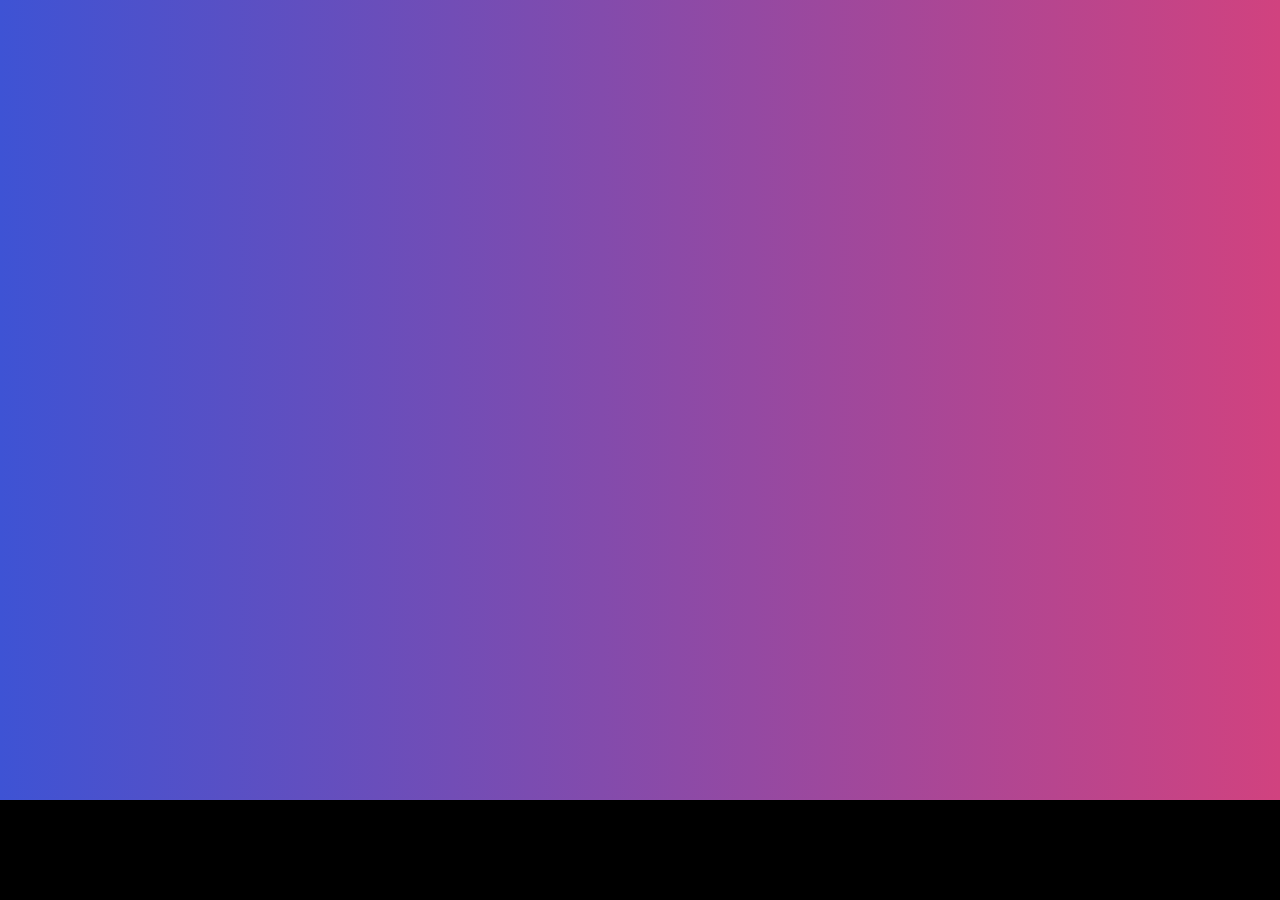
==== Animated Background Gradient.html @ d2be0c61 "Added Animated Background Gradient" ====
<!DOCTYPE html>
<html>
<head>
    <script src="https://cdnjs.cloudflare.com/ajax/libs/jquery/2.0.2/jquery.min.js"></script>
    <style>
        body {
            background-color: #000000;
            padding: 0px;
            margin: 0px;
        }
        #gradient {
            width: 100%;
            height: 800px;
            padding: 0px;
            margin: 0px;
        }
    </style>
</head>
<body>
    <div id="gradient"></div>
    <script>
        var colors = new Array(
            [62, 35, 255],
            [60, 255, 60],
            [255, 35, 98],
            [45, 175, 230],
            [255, 0, 255],
            [255, 128, 0]);

        var step = 0;
        var colorIndices = [0, 1, 2, 3];
        var gradientSpeed = 0.002;
        function updateGradient() {

            if ($ === undefined) return;

            var c0_0 = colors[colorIndices[0]];
            var c0_1 = colors[colorIndices[1]];
            var c1_0 = colors[colorIndices[2]];
            var c1_1 = colors[colorIndices[3]];

            var istep = 1 - step;
            var r1 = Math.round(istep * c0_0[0] + step * c0_1[0]);
            var g1 = Math.round(istep * c0_0[1] + step * c0_1[1]);
            var b1 = Math.round(istep * c0_0[2] + step * c0_1[2]);
            var color1 = "rgb(" + r1 + "," + g1 + "," + b1 + ")";

            var r2 = Math.round(istep * c1_0[0] + step * c1_1[0]);
            var g2 = Math.round(istep * c1_0[1] + step * c1_1[1]);
            var b2 = Math.round(istep * c1_0[2] + step * c1_1[2]);
            var color2 = "rgb(" + r2 + "," + g2 + "," + b2 + ")";

            $('#gradient').css({
                background: "-webkit-gradient(linear, left top, right top, from(" + color1 + "), to(" + color2 + "))"
            }).css({
                background: "-moz-linear-gradient(left, " + color1 + " 0%, " + color2 + " 100%)"
            });
            step += gradientSpeed;
            if (step >= 1) {
                step %= 1;
                colorIndices[0] = colorIndices[1];
                colorIndices[2] = colorIndices[3];
                colorIndices[1] = (colorIndices[1] + Math.floor(1 + Math.random() * (colors.length - 1))) % colors.length;
                colorIndices[3] = (colorIndices[3] + Math.floor(1 + Math.random() * (colors.length - 1))) % colors.length;

            }
        }
        setInterval(updateGradient, 10);
    </script>
</body>
</html>
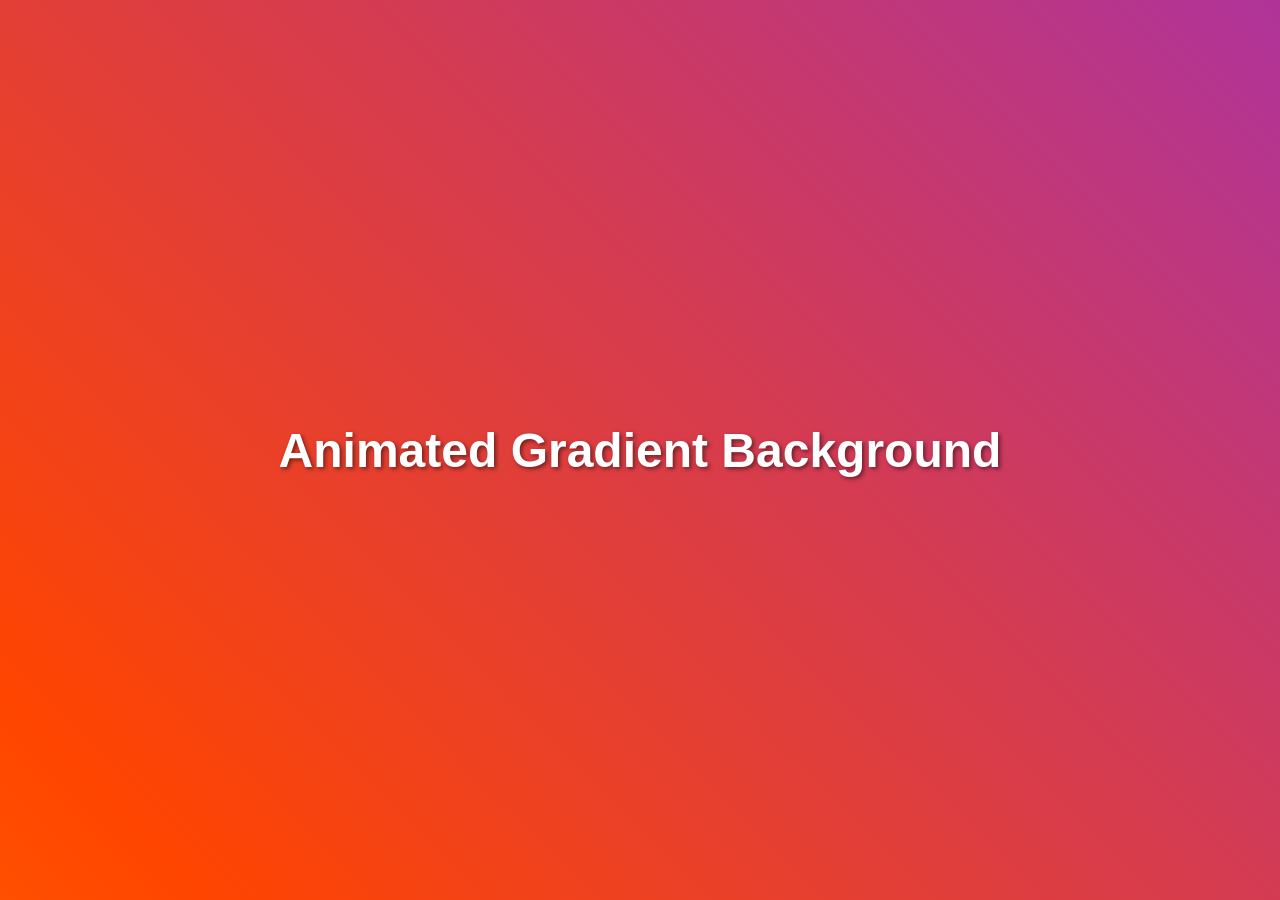
==== commit e466bfc1: "feat: Add Animated Background Gradient Implemented a dynamic animated gradient background on the web" ====
--- a/Animated Background Gradient.html
+++ b/Animated Background Gradient.html
@@ -1,71 +1,47 @@
 <!DOCTYPE html>
-<html>
+<html lang="en">
 <head>
-    <script src="https://cdnjs.cloudflare.com/ajax/libs/jquery/2.0.2/jquery.min.js"></script>
+    <meta charset="UTF-8">
+    <meta name="viewport" content="width=device-width, initial-scale=1.0">
+    <title>Animated Gradient Background</title>
     <style>
         body {
-            background-color: #000000;
-            padding: 0px;
-            margin: 0px;
+            margin: 0;
+            overflow: hidden;
+            display: flex;
+            align-items: center;
+            justify-content: center;
+            height: 100vh;
+            background: linear-gradient(45deg, #FFD700, #FF4500, #8A2BE2, #00BFFF);
+            background-size: 400% 400%;
+            animation: gradientAnimation 15s ease infinite;
         }
-        #gradient {
-            width: 100%;
-            height: 800px;
-            padding: 0px;
-            margin: 0px;
+
+        @keyframes gradientAnimation {
+            0% {
+                background-position: 0% 50%;
+            }
+            50% {
+                background-position: 100% 50%;
+            }
+            100% {
+                background-position: 0% 50%;
+            }
+        }
+
+        h1 {
+            font-family: 'Arial', sans-serif;
+            font-size: 3em;
+            color: #fff;
+            text-shadow: 2px 2px 4px rgba(0, 0, 0, 0.5);
         }
     </style>
 </head>
 <body>
-    <div id="gradient"></div>
+    <h1>Animated Gradient Background</h1>
+
     <script>
-        var colors = new Array(
-            [62, 35, 255],
-            [60, 255, 60],
-            [255, 35, 98],
-            [45, 175, 230],
-            [255, 0, 255],
-            [255, 128, 0]);
-
-        var step = 0;
-        var colorIndices = [0, 1, 2, 3];
-        var gradientSpeed = 0.002;
-        function updateGradient() {
-
-            if ($ === undefined) return;
-
-            var c0_0 = colors[colorIndices[0]];
-            var c0_1 = colors[colorIndices[1]];
-            var c1_0 = colors[colorIndices[2]];
-            var c1_1 = colors[colorIndices[3]];
-
-            var istep = 1 - step;
-            var r1 = Math.round(istep * c0_0[0] + step * c0_1[0]);
-            var g1 = Math.round(istep * c0_0[1] + step * c0_1[1]);
-            var b1 = Math.round(istep * c0_0[2] + step * c0_1[2]);
-            var color1 = "rgb(" + r1 + "," + g1 + "," + b1 + ")";
-
-            var r2 = Math.round(istep * c1_0[0] + step * c1_1[0]);
-            var g2 = Math.round(istep * c1_0[1] + step * c1_1[1]);
-            var b2 = Math.round(istep * c1_0[2] + step * c1_1[2]);
-            var color2 = "rgb(" + r2 + "," + g2 + "," + b2 + ")";
-
-            $('#gradient').css({
-                background: "-webkit-gradient(linear, left top, right top, from(" + color1 + "), to(" + color2 + "))"
-            }).css({
-                background: "-moz-linear-gradient(left, " + color1 + " 0%, " + color2 + " 100%)"
-            });
-            step += gradientSpeed;
-            if (step >= 1) {
-                step %= 1;
-                colorIndices[0] = colorIndices[1];
-                colorIndices[2] = colorIndices[3];
-                colorIndices[1] = (colorIndices[1] + Math.floor(1 + Math.random() * (colors.length - 1))) % colors.length;
-                colorIndices[3] = (colorIndices[3] + Math.floor(1 + Math.random() * (colors.length - 1))) % colors.length;
-
-            }
-        }
-        setInterval(updateGradient, 10);
+        // You can add JavaScript code here if needed
     </script>
 </body>
-</html>+</html>
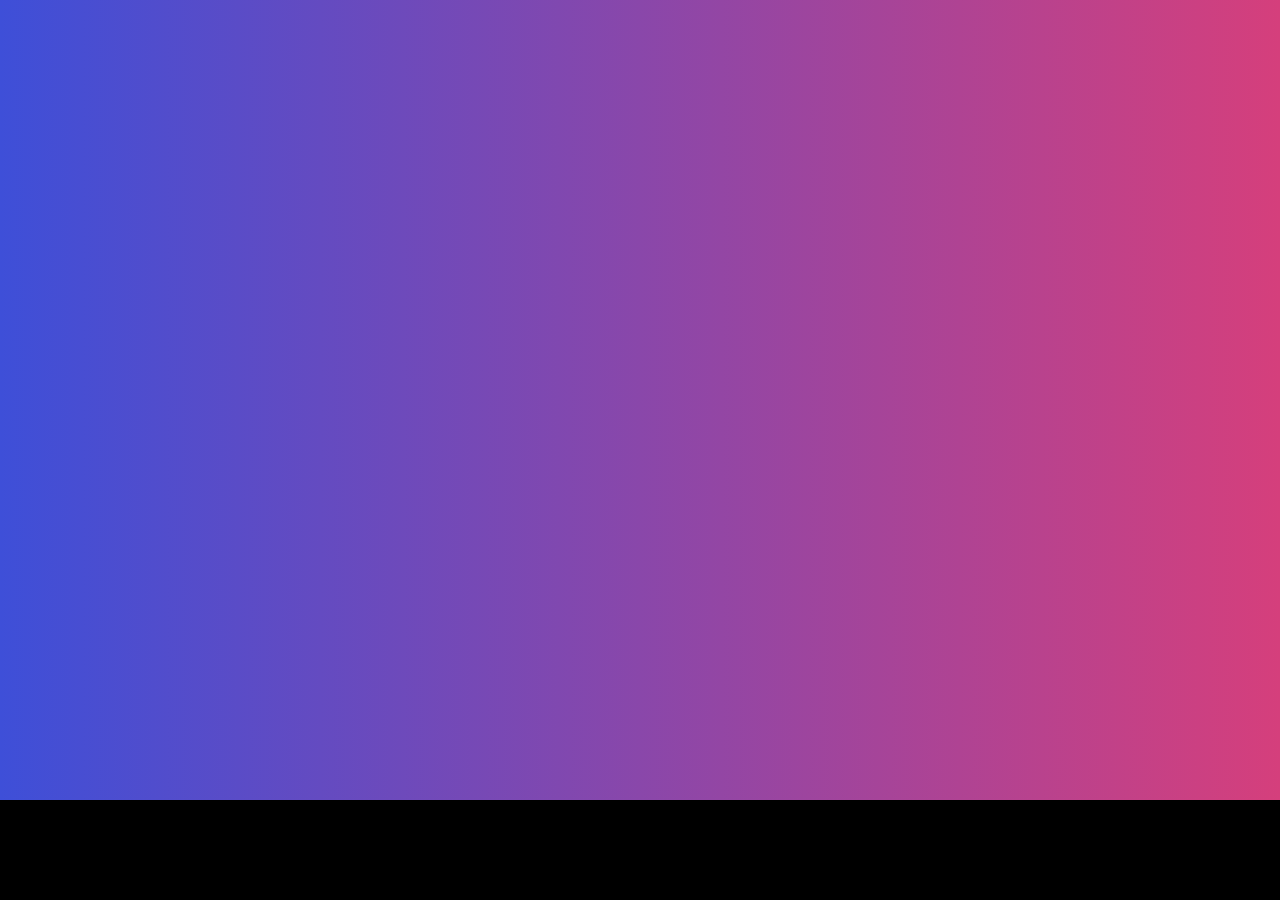
==== commit b0810117: "Merge pull request #4 from mrghost100348/main Added Animated Background Gradient" ====
--- a/Animated Background Gradient.html
+++ b/Animated Background Gradient.html
@@ -1,47 +1,71 @@
 <!DOCTYPE html>
-<html lang="en">
+<html>
 <head>
-    <meta charset="UTF-8">
-    <meta name="viewport" content="width=device-width, initial-scale=1.0">
-    <title>Animated Gradient Background</title>
+    <script src="https://cdnjs.cloudflare.com/ajax/libs/jquery/2.0.2/jquery.min.js"></script>
     <style>
         body {
-            margin: 0;
-            overflow: hidden;
-            display: flex;
-            align-items: center;
-            justify-content: center;
-            height: 100vh;
-            background: linear-gradient(45deg, #FFD700, #FF4500, #8A2BE2, #00BFFF);
-            background-size: 400% 400%;
-            animation: gradientAnimation 15s ease infinite;
+            background-color: #000000;
+            padding: 0px;
+            margin: 0px;
         }
-
-        @keyframes gradientAnimation {
-            0% {
-                background-position: 0% 50%;
-            }
-            50% {
-                background-position: 100% 50%;
-            }
-            100% {
-                background-position: 0% 50%;
-            }
-        }
-
-        h1 {
-            font-family: 'Arial', sans-serif;
-            font-size: 3em;
-            color: #fff;
-            text-shadow: 2px 2px 4px rgba(0, 0, 0, 0.5);
+        #gradient {
+            width: 100%;
+            height: 800px;
+            padding: 0px;
+            margin: 0px;
         }
     </style>
 </head>
 <body>
-    <h1>Animated Gradient Background</h1>
+    <div id="gradient"></div>
+    <script>
+        var colors = new Array(
+            [62, 35, 255],
+            [60, 255, 60],
+            [255, 35, 98],
+            [45, 175, 230],
+            [255, 0, 255],
+            [255, 128, 0]);
 
-    <script>
-        // You can add JavaScript code here if needed
+        var step = 0;
+        var colorIndices = [0, 1, 2, 3];
+        var gradientSpeed = 0.002;
+        function updateGradient() {
+
+            if ($ === undefined) return;
+
+            var c0_0 = colors[colorIndices[0]];
+            var c0_1 = colors[colorIndices[1]];
+            var c1_0 = colors[colorIndices[2]];
+            var c1_1 = colors[colorIndices[3]];
+
+            var istep = 1 - step;
+            var r1 = Math.round(istep * c0_0[0] + step * c0_1[0]);
+            var g1 = Math.round(istep * c0_0[1] + step * c0_1[1]);
+            var b1 = Math.round(istep * c0_0[2] + step * c0_1[2]);
+            var color1 = "rgb(" + r1 + "," + g1 + "," + b1 + ")";
+
+            var r2 = Math.round(istep * c1_0[0] + step * c1_1[0]);
+            var g2 = Math.round(istep * c1_0[1] + step * c1_1[1]);
+            var b2 = Math.round(istep * c1_0[2] + step * c1_1[2]);
+            var color2 = "rgb(" + r2 + "," + g2 + "," + b2 + ")";
+
+            $('#gradient').css({
+                background: "-webkit-gradient(linear, left top, right top, from(" + color1 + "), to(" + color2 + "))"
+            }).css({
+                background: "-moz-linear-gradient(left, " + color1 + " 0%, " + color2 + " 100%)"
+            });
+            step += gradientSpeed;
+            if (step >= 1) {
+                step %= 1;
+                colorIndices[0] = colorIndices[1];
+                colorIndices[2] = colorIndices[3];
+                colorIndices[1] = (colorIndices[1] + Math.floor(1 + Math.random() * (colors.length - 1))) % colors.length;
+                colorIndices[3] = (colorIndices[3] + Math.floor(1 + Math.random() * (colors.length - 1))) % colors.length;
+
+            }
+        }
+        setInterval(updateGradient, 10);
     </script>
 </body>
-</html>
+</html>
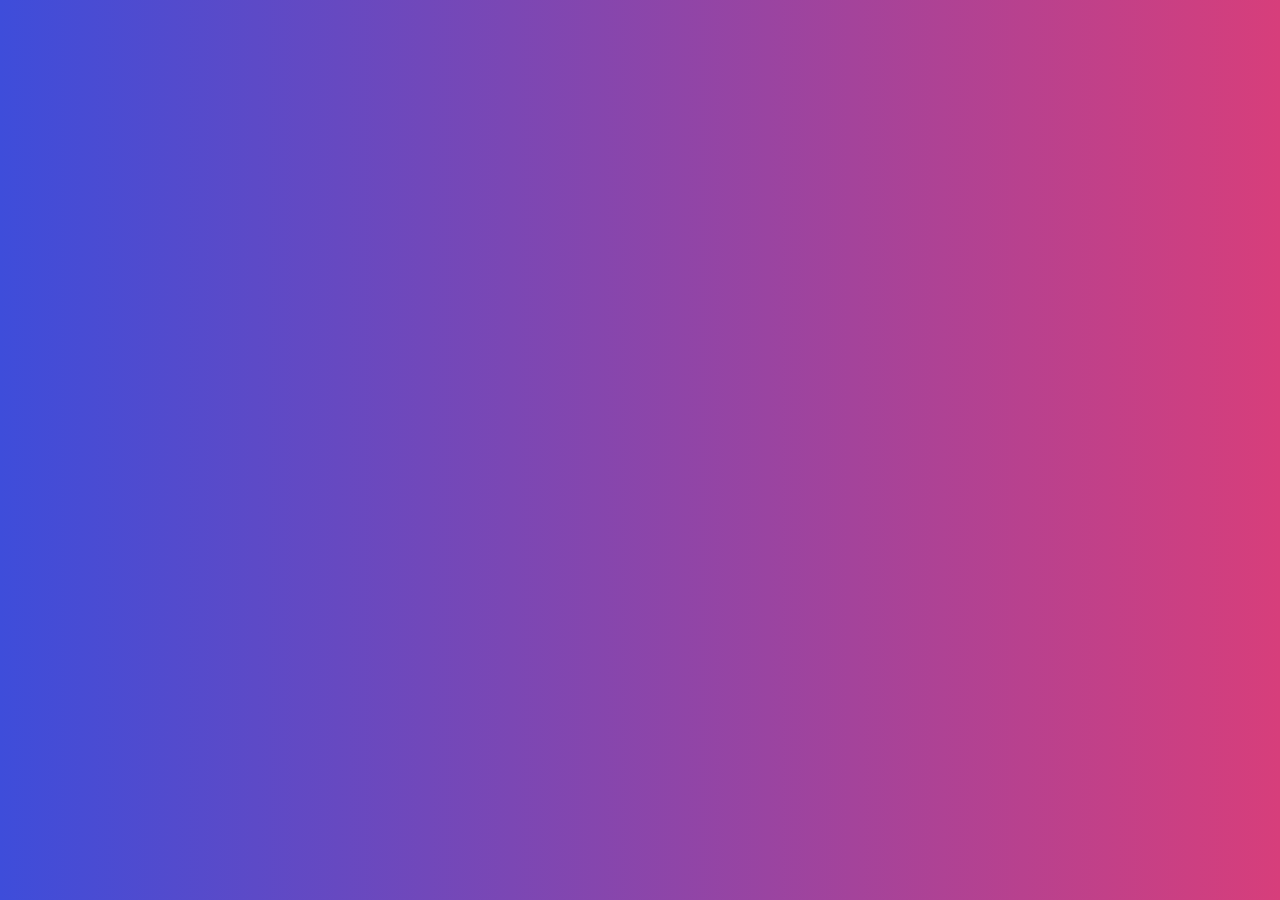
==== commit 3f7de2dc: "Add my Hacktoberfest contribution" ====
--- a/Animated Background Gradient.html
+++ b/Animated Background Gradient.html
@@ -4,34 +4,33 @@
     <script src="https://cdnjs.cloudflare.com/ajax/libs/jquery/2.0.2/jquery.min.js"></script>
     <style>
         body {
-            background-color: #000000;
-            padding: 0px;
-            margin: 0px;
+            margin: 0;
+            overflow: hidden;
         }
         #gradient {
             width: 100%;
-            height: 800px;
-            padding: 0px;
-            margin: 0px;
+            height: 100vh;
+            position: absolute;
         }
     </style>
 </head>
 <body>
     <div id="gradient"></div>
     <script>
-        var colors = new Array(
+        var colors = [
             [62, 35, 255],
             [60, 255, 60],
             [255, 35, 98],
             [45, 175, 230],
             [255, 0, 255],
-            [255, 128, 0]);
+            [255, 128, 0]
+        ];
 
         var step = 0;
         var colorIndices = [0, 1, 2, 3];
         var gradientSpeed = 0.002;
+
         function updateGradient() {
-
             if ($ === undefined) return;
 
             var c0_0 = colors[colorIndices[0]];
@@ -55,17 +54,36 @@
             }).css({
                 background: "-moz-linear-gradient(left, " + color1 + " 0%, " + color2 + " 100%)"
             });
+
             step += gradientSpeed;
+
             if (step >= 1) {
                 step %= 1;
                 colorIndices[0] = colorIndices[1];
                 colorIndices[2] = colorIndices[3];
+
+                // Randomly select the next colors
                 colorIndices[1] = (colorIndices[1] + Math.floor(1 + Math.random() * (colors.length - 1))) % colors.length;
                 colorIndices[3] = (colorIndices[3] + Math.floor(1 + Math.random() * (colors.length - 1))) % colors.length;
-
             }
         }
+
+        // Add interactivity
+        $('#gradient').click(function() {
+            // Randomly shuffle the colors when clicked
+            colors = shuffleArray(colors);
+        });
+
+        // Function to shuffle an array
+        function shuffleArray(array) {
+            for (var i = array.length - 1; i > 0; i--) {
+                var j = Math.floor(Math.random() * (i + 1));
+                [array[i], array[j]] = [array[j], array[i]]; // Swap elements
+            }
+            return array;
+        }
+
         setInterval(updateGradient, 10);
     </script>
 </body>
-</html>+</html>
